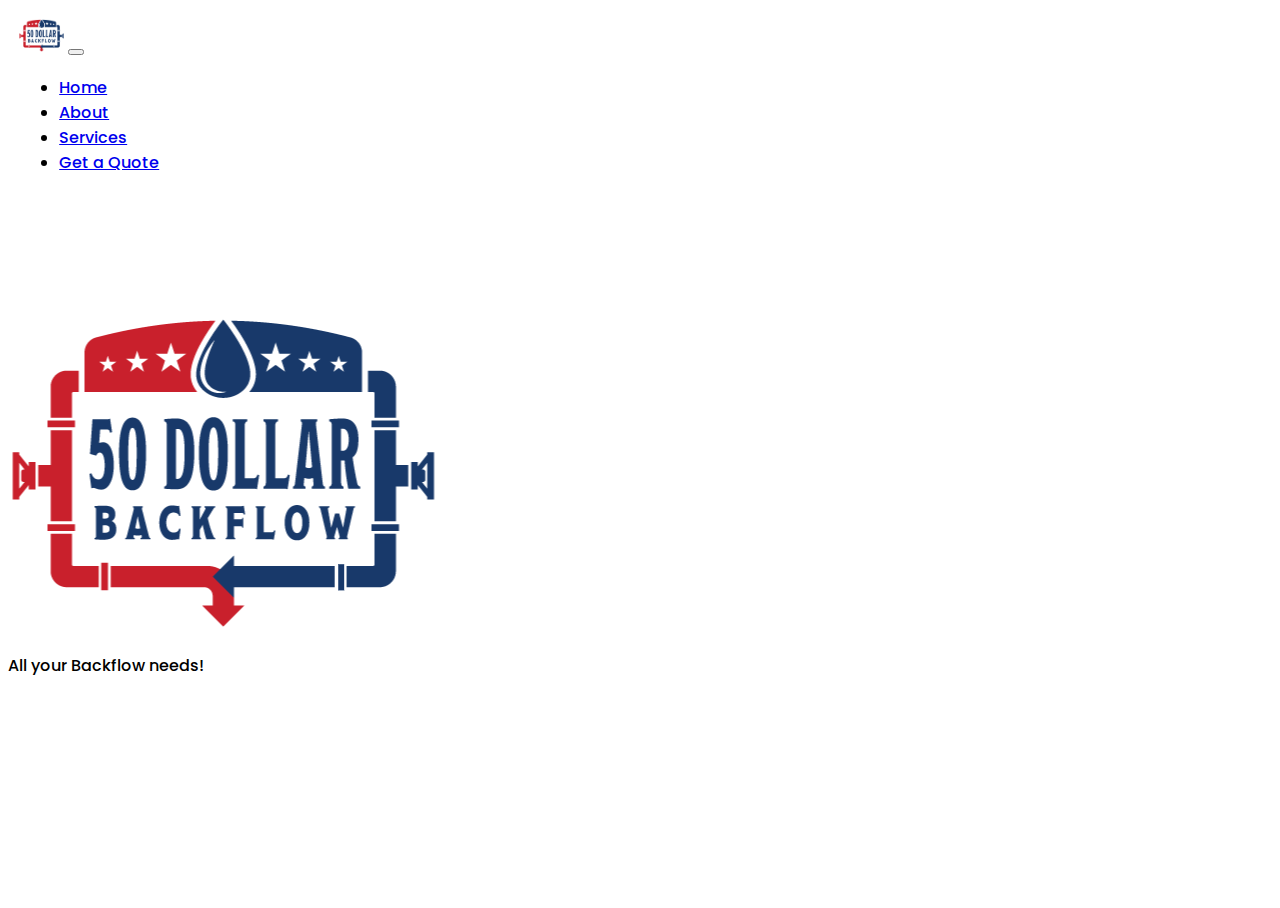
==== index.html @ 6a61c278 "re styled nav bar" ====
<!DOCTYPE html>
<html lang="en">
<head>
    <meta charset="UTF-8">
    <meta http-equiv="X-UA-Compatible" content="IE=edge">
    <meta name="viewport" content="width=device-width, initial-scale=1.0">
    <title>50 Dollar Backflow</title>
    <link href="https://cdn.jsdelivr.net/npm/bootstrap@5.2.0-beta1/dist/css/bootstrap.min.css" rel="stylesheet" integrity="sha384-0evHe/X+R7YkIZDRvuzKMRqM+OrBnVFBL6DOitfPri4tjfHxaWutUpFmBp4vmVor" crossorigin="anonymous">
    <link rel="stylesheet" href="styles.css">
</head>
<body>

    <nav class="navbar navbar-expand-md navbar-light bg-light sticky-top">
      <div class="container-fluid">
        <a class="navbar-brand" href="#">
          <img src="/logo-transP.png" alt="logo" width="45" height="33"></a>
          <button class="navbar-toggler" type="button" data-bs-toggle="collapse" data-bs-target="#navResponsive">
            <span class="navbar-toggler-icon"></span>
          </button>
          <div class="collapse navbar-collapse" id="navResponsive">
            <ul class="navbar-nav ms-auto">
              <li class="nav-item">
                <a class="nav-link" href="#">Home</a>
              </li>
              <li class="nav-item">
                <a class="nav-link" href="#">About</a>
              </li>
              <li class="nav-item">
                <a class="nav-link" href="#">Services</a>
              </li>
              <li class="nav-item">
                <a class="nav-link" href="#">Get a Quote</a>
              </li>
            </ul>
          </div>
      </div>
    </nav>

      <header class="bg-danger py-5">
        <div class="container px-5">
            <div class="row gx-5 justify-content-center">
                <div class="col-lg-6 justify-content-center">
                    <div class="text-center my-3">
                      <div class="logo-bg"></div>
                       
                        <img src="/logo-transP.png" alt="logo" class="rounded-circle img-fluid" id="img-logo">
                        
                        <p class="lead text-light mb-2 mt-4">All your Backflow needs!</p>

                    </div>
                </div>
            </div>
        </div>
    </header>

      <script src="https://cdn.jsdelivr.net/npm/bootstrap@5.2.0-beta1/dist/js/bootstrap.bundle.min.js" integrity="sha384-pprn3073KE6tl6bjs2QrFaJGz5/SUsLqktiwsUTF55Jfv3qYSDhgCecCxMW52nD2" crossorigin="anonymous"></script>
      <script src="https://cdn.jsdelivr.net/npm/@popperjs/core@2.11.5/dist/umd/popper.min.js" integrity="sha384-Xe+8cL9oJa6tN/veChSP7q+mnSPaj5Bcu9mPX5F5xIGE0DVittaqT5lorf0EI7Vk" crossorigin="anonymous"></script>
      <script src="https://cdn.jsdelivr.net/npm/bootstrap@5.2.0-beta1/dist/js/bootstrap.min.js" integrity="sha384-kjU  +l4N0Yf4ZOJErLsIcvOU2qSb74wXpOhqTvwVx3OElZRweTnQ6d31fXEoRD1Jy" crossorigin="anonymous"></script>
</body>
</html>
---- styles.css ----
@import url('https://fonts.googleapis.com/css?family=Poppins:400,500,700');

html, body {
    height: 100%;
    width: 100%;
    font-family: 'Poppins', 'sans-serif';
    font-weight: 500;
}

.navbar {
    padding: .7rem;
}

.navbar-nav li {
    padding-right: 25px;
}

#img-logo {
    z-index: 20;
}

.logo-bg {
    height: 5em;
    width: 30em;
    background-color: white;
    padding: 1em;
    z-index: 10;
}
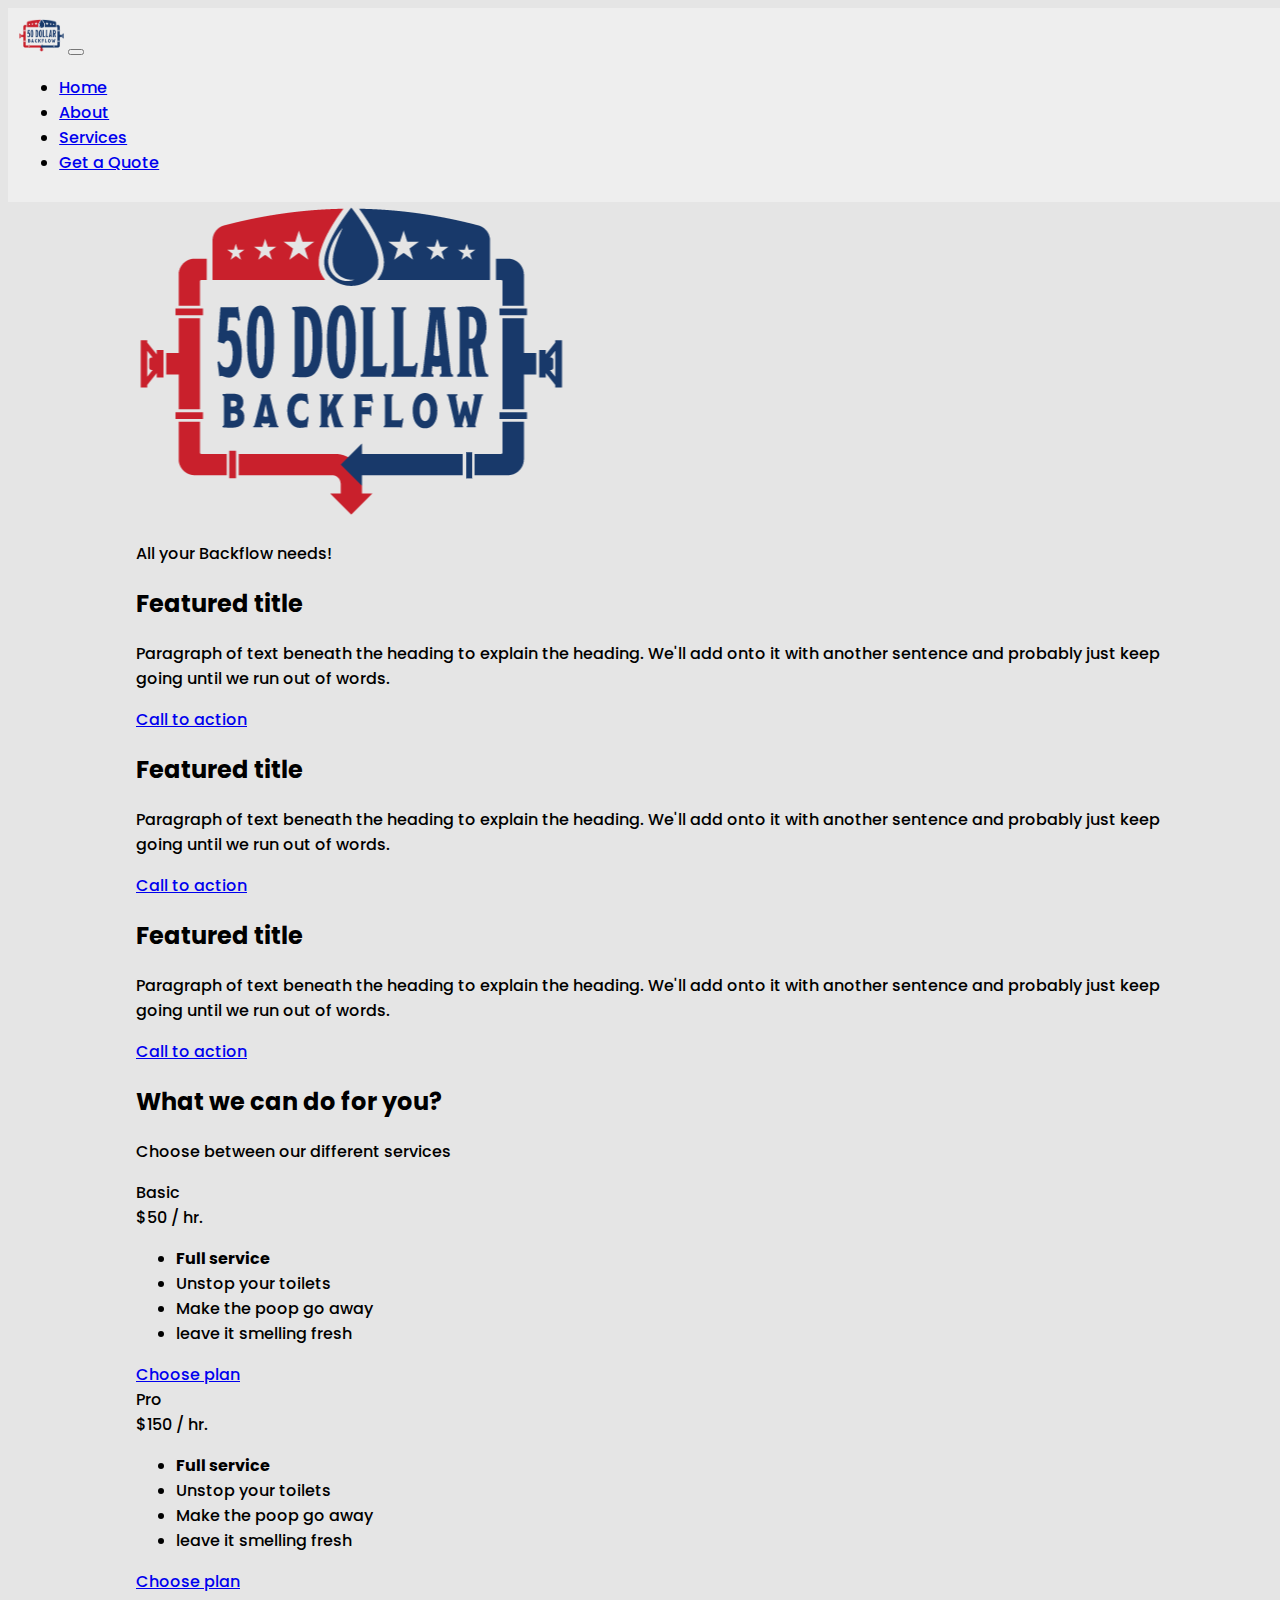
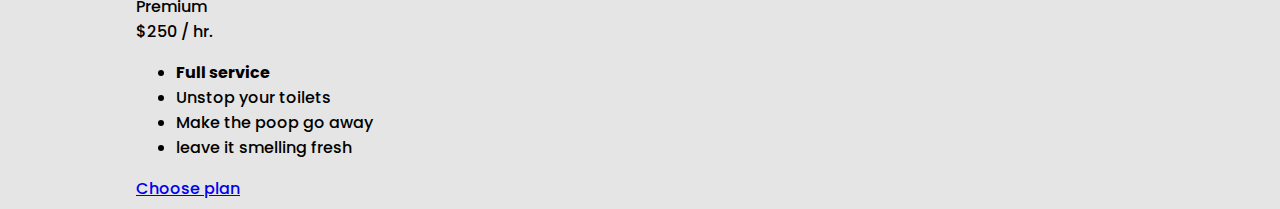
==== commit 4147f813: "added about and pricing section. will change" ====
--- a/index.html
+++ b/index.html
@@ -10,10 +10,10 @@
 </head>
 <body>
 
-    <nav class="navbar navbar-expand-md navbar-light bg-light sticky-top">
+    <nav class="navbar navbar-expand-md sticky-top" style="background-color: #eeeeee;">
       <div class="container-fluid">
         <a class="navbar-brand" href="#">
-          <img src="/logo-transP.png" alt="logo" width="45" height="33"></a>
+          <img src="/imgs/logo-transP.png" alt="logo" width="45" height="33"></a>
           <button class="navbar-toggler" type="button" data-bs-toggle="collapse" data-bs-target="#navResponsive">
             <span class="navbar-toggler-icon"></span>
           </button>
@@ -23,10 +23,10 @@
                 <a class="nav-link" href="#">Home</a>
               </li>
               <li class="nav-item">
-                <a class="nav-link" href="#">About</a>
+                <a class="nav-link" href="#about">About</a>
               </li>
               <li class="nav-item">
-                <a class="nav-link" href="#">Services</a>
+                <a class="nav-link" href="#services">Services</a>
               </li>
               <li class="nav-item">
                 <a class="nav-link" href="#">Get a Quote</a>
@@ -36,25 +36,164 @@
       </div>
     </nav>
 
-      <header class="bg-danger py-5">
-        <div class="container px-5">
-            <div class="row gx-5 justify-content-center">
-                <div class="col-lg-6 justify-content-center">
-                    <div class="text-center my-3">
-                      <div class="logo-bg"></div>
-                       
-                        <img src="/logo-transP.png" alt="logo" class="rounded-circle img-fluid" id="img-logo">
-                        
-                        <p class="lead text-light mb-2 mt-4">All your Backflow needs!</p>
+    <div class="whole-body">
 
+     <header class="bg-light py-5">
+        <div class="container px-5 text-center">
+            <div class="justify-content-center">
+                 <img src="/imgs/logo-transP.png" alt="logo" class="rounded-circle img-fluid" id="img-logo">
+            </div>
+          <p class="lead text-dark mb-2 mt-4">All your Backflow needs!</p>
+        </div>
+    </header>
+
+
+
+    <section class="py-5 border-bottom" id="about">
+      <div class="container px-5 my-5">
+          <div class="row gx-5">
+              <div class="col-lg-4 mb-5 mb-lg-0 bg-light card">
+                  <div class="feature bg-primary bg-gradient text-white rounded-3 mb-3"><i class="bi bi-collection"></i></div>
+                  <h2 class="h4 fw-bolder">Featured title</h2>
+                  <p>Paragraph of text beneath the heading to explain the heading. We'll add onto it with another sentence and probably just keep going until we run out of words.</p>
+                  <a class="text-decoration-none" href="#!">
+                      Call to action
+                      <i class="bi bi-arrow-right"></i>
+                  </a>
+              </div>
+              <div class="col-lg-4 mb-5 mb-lg-0 card bg-light">
+                  <div class="feature bg-primary bg-gradient text-white rounded-3 mb-3"><i class="bi bi-building"></i></div>
+                  <h2 class="h4 fw-bolder">Featured title</h2>
+                  <p>Paragraph of text beneath the heading to explain the heading. We'll add onto it with another sentence and probably just keep going until we run out of words.</p>
+                  <a class="text-decoration-none" href="#!">
+                      Call to action
+                      <i class="bi bi-arrow-right"></i>
+                  </a>
+              </div>
+              <div class="col-lg-4 card bg-light">
+                  <div class="feature bg-primary bg-gradient text-white rounded-3 mb-3"><i class="bi bi-toggles2"></i></div>
+                  <h2 class="h4 fw-bolder">Featured title</h2>
+                  <p>Paragraph of text beneath the heading to explain the heading. We'll add onto it with another sentence and probably just keep going until we run out of words.</p>
+                  <a class="text-decoration-none" href="#!">
+                      Call to action
+                      <i class="bi bi-arrow-right"></i>
+                  </a>
+              </div>
+          </div>
+      </div>
+  </section>
+
+  <section class="bg-light py-5 border-bottom rounded" id="services">
+    <div class="container px-5 my-5">
+        <div class="text-center mb-5">
+            <h2 class="fw-bolder">What we can do for you?</h2>
+            <p class="lead mb-0">Choose between our different services</p>
+        </div>
+        <div class="row gx-5 justify-content-center">
+            <!-- Pricing card basic-->
+            <div class="col-lg-6 col-xl-4">
+                <div class="card mb-5 mb-xl-0">
+                    <div class="card-body p-5">
+                        <div class="small text-uppercase fw-bold text-muted">Basic</div>
+                        <div class="mb-3">
+                            <span class="display-4 fw-bold">$50</span>
+                            <span class="text-muted">/ hr.</span>
+                        </div>
+                        <ul class="list-unstyled mb-4">
+                            <li class="mb-2">
+                                <i class="bi bi-check text-primary"></i>
+                                <strong>Full service</strong>
+                            </li>
+                            <li class="mb-2">
+                                <i class="bi bi-check text-primary"></i>
+                                Unstop your toilets
+                            </li>
+                            <li class="mb-2">
+                                <i class="bi bi-check text-primary"></i>
+                                Make the poop go away
+                            </li>
+                            <li class="mb-2">
+                                <i class="bi bi-check text-primary"></i>
+                                leave it smelling fresh
+                            </li>
+                        </ul>
+                        <div class="d-grid"><a class="btn btn-outline-primary" href="#!">Choose plan</a></div>
                     </div>
                 </div>
             </div>
+            <!-- Pricing card Pro -->
+            <div class="col-lg-6 col-xl-4">
+              <div class="card mb-5 mb-xl-0">
+                  <div class="card-body p-5">
+                      <div class="small text-uppercase fw-bold text-muted">Pro</div>
+                      <div class="mb-3">
+                          <span class="display-4 fw-bold">$150</span>
+                          <span class="text-muted">/ hr.</span>
+                      </div>
+                      <ul class="list-unstyled mb-4">
+                          <li class="mb-2">
+                              <i class="bi bi-check text-primary"></i>
+                              <strong>Full service</strong>
+                          </li>
+                          <li class="mb-2">
+                              <i class="bi bi-check text-primary"></i>
+                              Unstop your toilets
+                          </li>
+                          <li class="mb-2">
+                              <i class="bi bi-check text-primary"></i>
+                              Make the poop go away
+                          </li>
+                          <li class="mb-2">
+                              <i class="bi bi-check text-primary"></i>
+                              leave it smelling fresh
+                          </li>
+                      </ul>
+                      <div class="d-grid"><a class="btn btn-outline-primary" href="#!">Choose plan</a></div>
+                  </div>
+              </div>
+          </div>
+          <!-- Premium pricing plan -->
+          <div class="col-lg-6 col-xl-4">
+            <div class="card mb-5 mb-xl-0">
+                <div class="card-body p-5">
+                    <div class="small text-uppercase fw-bold text-muted">Premium</div>
+                    <div class="mb-3">
+                        <span class="display-4 fw-bold">$250</span>
+                        <span class="text-muted">/ hr.</span>
+                    </div>
+                    <ul class="list-unstyled mb-4">
+                        <li class="mb-2">
+                            <i class="bi bi-check text-primary"></i>
+                            <strong>Full service</strong>
+                        </li>
+                        <li class="mb-2">
+                            <i class="bi bi-check text-primary"></i>
+                            Unstop your toilets
+                        </li>
+                        <li class="mb-2">
+                            <i class="bi bi-check text-primary"></i>
+                            Make the poop go away
+                        </li>
+                        <li class="mb-2">
+                            <i class="bi bi-check text-primary"></i>
+                            leave it smelling fresh
+                        </li>
+                    </ul>
+                    <div class="d-grid"><a class="btn btn-outline-primary" href="#!">Choose plan</a></div>
+                </div>
+            </div>
         </div>
-    </header>
+            
+    </div>
+</section>
+
+</div>
+
+
 
       <script src="https://cdn.jsdelivr.net/npm/bootstrap@5.2.0-beta1/dist/js/bootstrap.bundle.min.js" integrity="sha384-pprn3073KE6tl6bjs2QrFaJGz5/SUsLqktiwsUTF55Jfv3qYSDhgCecCxMW52nD2" crossorigin="anonymous"></script>
       <script src="https://cdn.jsdelivr.net/npm/@popperjs/core@2.11.5/dist/umd/popper.min.js" integrity="sha384-Xe+8cL9oJa6tN/veChSP7q+mnSPaj5Bcu9mPX5F5xIGE0DVittaqT5lorf0EI7Vk" crossorigin="anonymous"></script>
       <script src="https://cdn.jsdelivr.net/npm/bootstrap@5.2.0-beta1/dist/js/bootstrap.min.js" integrity="sha384-kjU  +l4N0Yf4ZOJErLsIcvOU2qSb74wXpOhqTvwVx3OElZRweTnQ6d31fXEoRD1Jy" crossorigin="anonymous"></script>
+
 </body>
 </html>--- a/styles.css
+++ b/styles.css
@@ -1,10 +1,11 @@
 @import url('https://fonts.googleapis.com/css?family=Poppins:400,500,700');
 
-html, body {
+body {
     height: 100%;
     width: 100%;
     font-family: 'Poppins', 'sans-serif';
     font-weight: 500;
+    background-color: rgba(0, 0, 0, 0.1);
 }
 
 .navbar {
@@ -15,14 +16,18 @@
     padding-right: 25px;
 }
 
-#img-logo {
-    z-index: 20;
-}
-
 .logo-bg {
-    height: 5em;
+    height: 100%;
     width: 30em;
     background-color: white;
     padding: 1em;
-    z-index: 10;
-}+}
+
+header {
+    border-radius: 5px;
+}
+
+
+.whole-body {
+    margin: auto 10%;
+}
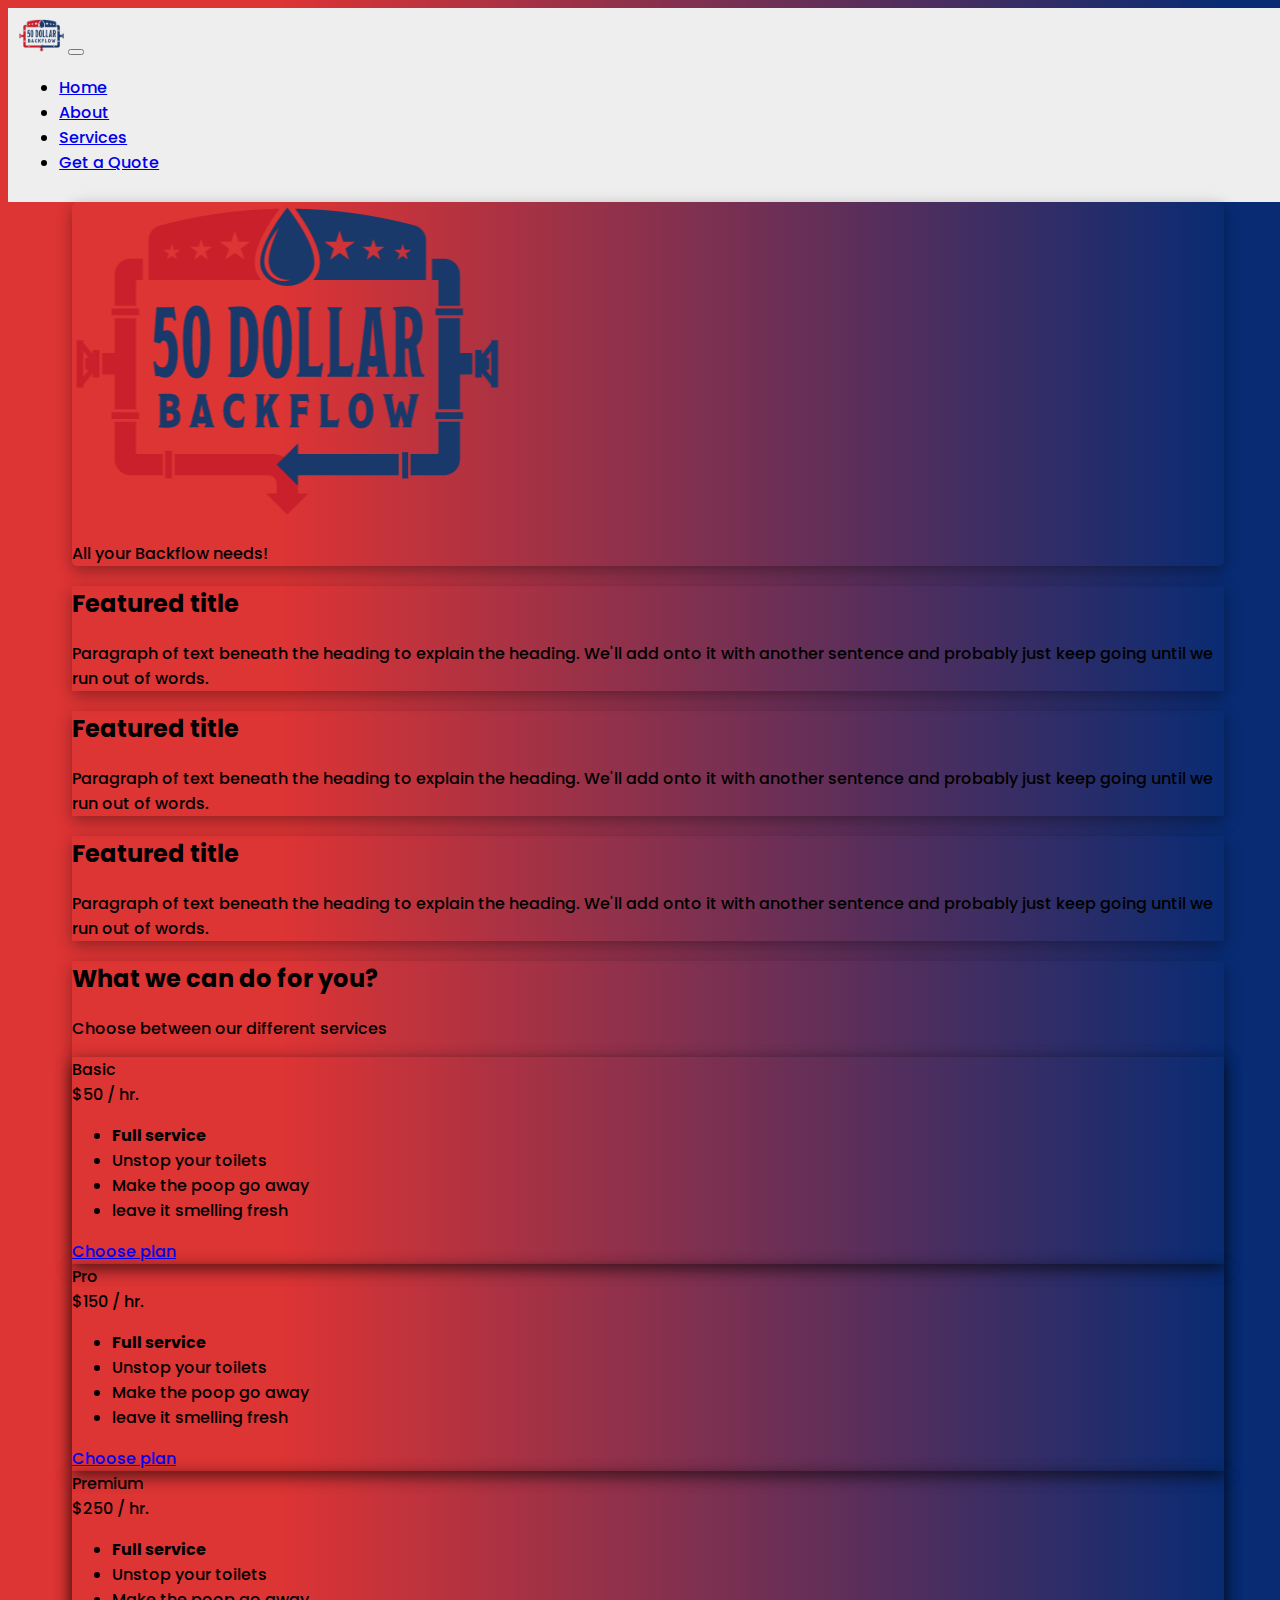
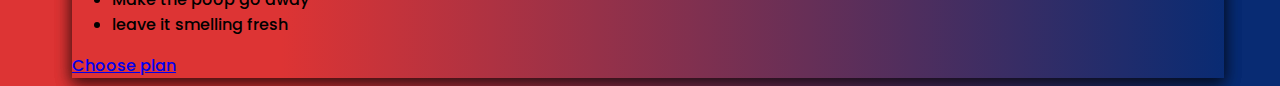
==== commit 63a1f9a3: "added some box shadowing" ====
--- a/index.html
+++ b/index.html
@@ -49,41 +49,29 @@
 
 
 
-    <section class="py-5 border-bottom" id="about">
+    <section class="py-5 border-bottom align-middle" id="about">
       <div class="container px-5 my-5">
-          <div class="row gx-5">
-              <div class="col-lg-4 mb-5 mb-lg-0 bg-light card">
+          <div class="row justify-content-around">
+              <div class="col-lg-3 mb-5 mb-lg-0 bg-light card mx-3 p-3">
                   <div class="feature bg-primary bg-gradient text-white rounded-3 mb-3"><i class="bi bi-collection"></i></div>
                   <h2 class="h4 fw-bolder">Featured title</h2>
                   <p>Paragraph of text beneath the heading to explain the heading. We'll add onto it with another sentence and probably just keep going until we run out of words.</p>
-                  <a class="text-decoration-none" href="#!">
-                      Call to action
-                      <i class="bi bi-arrow-right"></i>
-                  </a>
               </div>
-              <div class="col-lg-4 mb-5 mb-lg-0 card bg-light">
+              <div class="col-lg-3 mb-5 mb-lg-0 card bg-light mx-3 p-3">
                   <div class="feature bg-primary bg-gradient text-white rounded-3 mb-3"><i class="bi bi-building"></i></div>
                   <h2 class="h4 fw-bolder">Featured title</h2>
-                  <p>Paragraph of text beneath the heading to explain the heading. We'll add onto it with another sentence and probably just keep going until we run out of words.</p>
-                  <a class="text-decoration-none" href="#!">
-                      Call to action
-                      <i class="bi bi-arrow-right"></i>
-                  </a>
+                  <p>Paragraph of text beneath the heading to explain the heading. We'll add onto it with another sentence and probably just keep going until we run out of words.</p>                 
               </div>
-              <div class="col-lg-4 card bg-light">
+              <div class="col-lg-3 mb-5 mb-lg-0 card bg-light mx-3 p-3">
                   <div class="feature bg-primary bg-gradient text-white rounded-3 mb-3"><i class="bi bi-toggles2"></i></div>
                   <h2 class="h4 fw-bolder">Featured title</h2>
-                  <p>Paragraph of text beneath the heading to explain the heading. We'll add onto it with another sentence and probably just keep going until we run out of words.</p>
-                  <a class="text-decoration-none" href="#!">
-                      Call to action
-                      <i class="bi bi-arrow-right"></i>
-                  </a>
+                  <p>Paragraph of text beneath the heading to explain the heading. We'll add onto it with another sentence and probably just keep going until we run out of words.</p>              
               </div>
           </div>
       </div>
   </section>
 
-  <section class="bg-light py-5 border-bottom rounded" id="services">
+  <section class="bg-light py-5 rounded" id="services">
     <div class="container px-5 my-5">
         <div class="text-center mb-5">
             <h2 class="fw-bolder">What we can do for you?</h2>
--- a/styles.css
+++ b/styles.css
@@ -5,7 +5,8 @@
     width: 100%;
     font-family: 'Poppins', 'sans-serif';
     font-weight: 500;
-    background-color: rgba(0, 0, 0, 0.1);
+    background: rgb(221,52,52);
+    background: linear-gradient(90deg, rgba(221,52,52,1) 22%, rgba(8,43,115,1) 96%);
 }
 
 .navbar {
@@ -25,9 +26,24 @@
 
 header {
     border-radius: 5px;
+    box-shadow: rgba(0, 0, 0, 0.35) 0px 5px 15px;
 }
 
 
 .whole-body {
-    margin: auto 10%;
+    margin: auto 5%;
 }
+
+.card-body {
+    box-shadow: rgba(0, 0, 0, 0.35) 0px 5px 15px;
+}
+
+.card {
+    box-shadow: rgba(0, 0, 0, 0.35) 0px 5px 15px;
+
+}
+
+.rounded {
+    box-shadow: rgba(0, 0, 0, 0.35) 0px 5px 15px;
+}
+
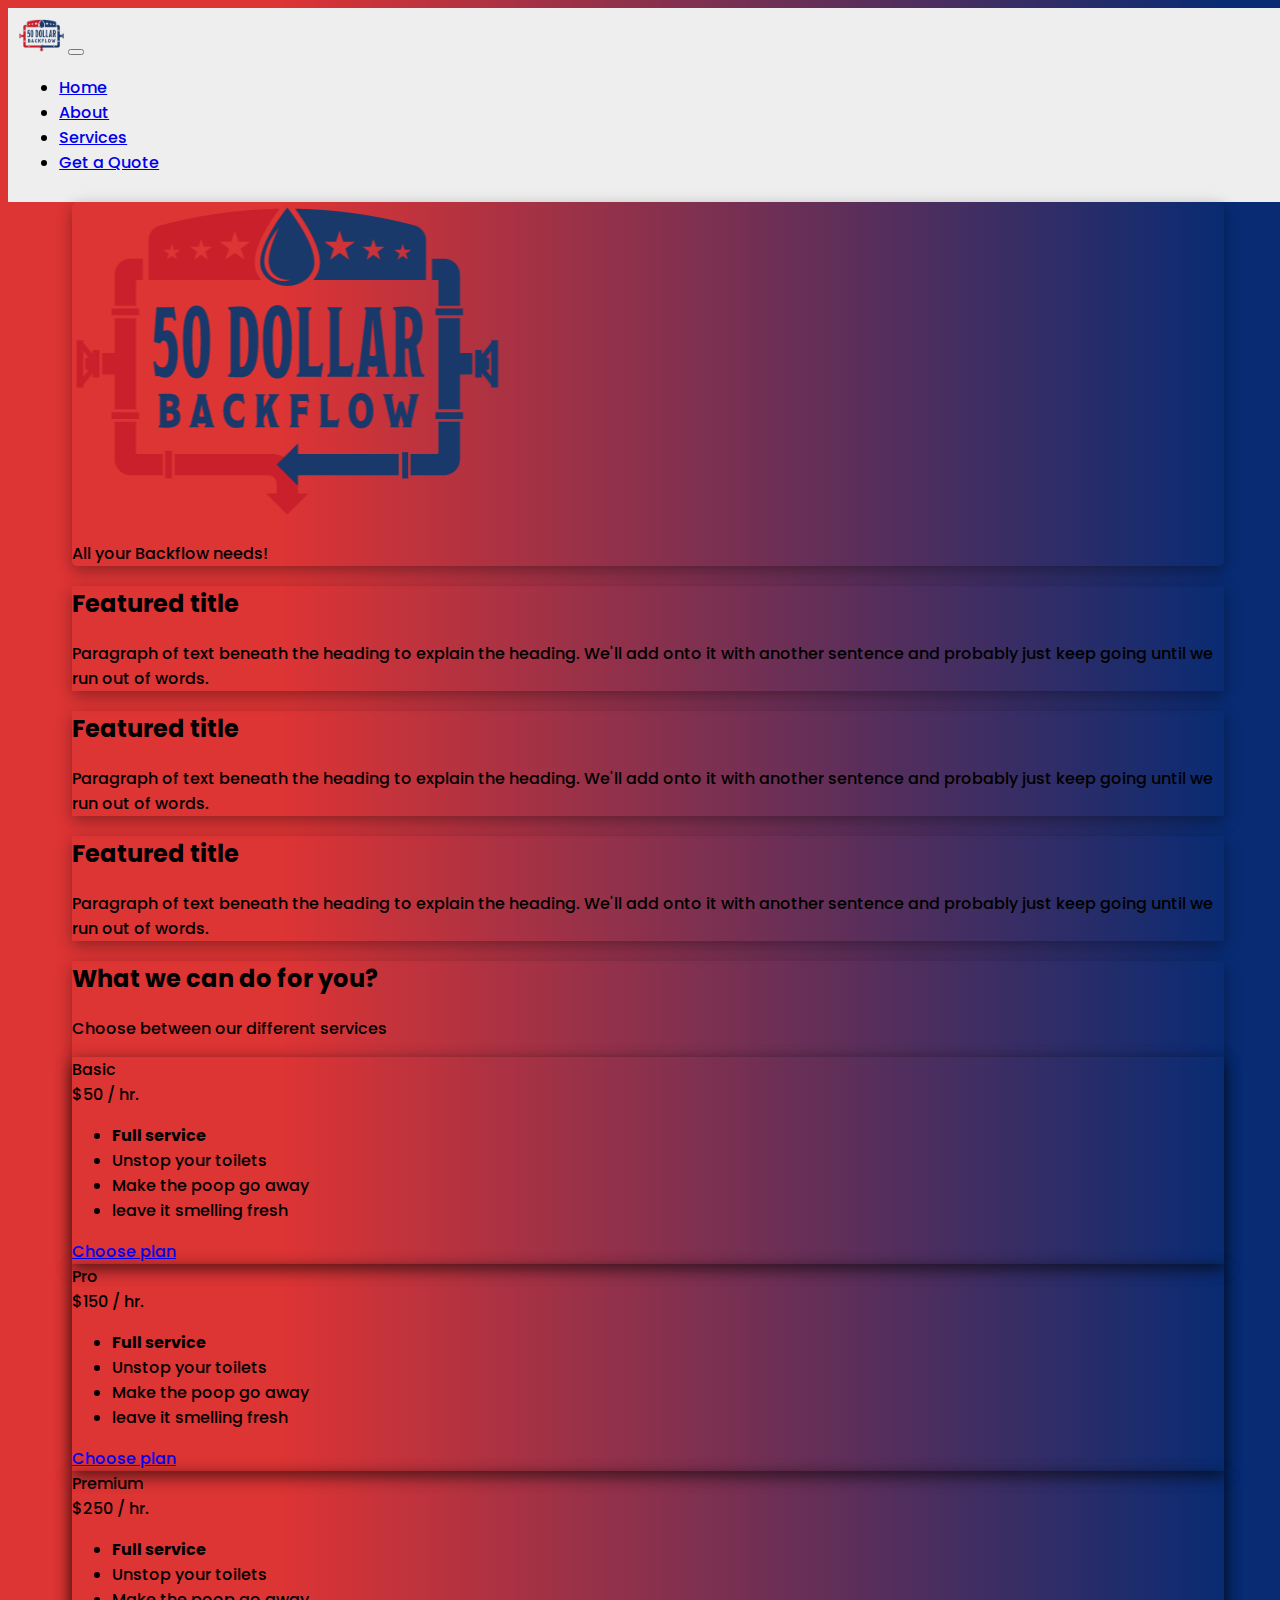
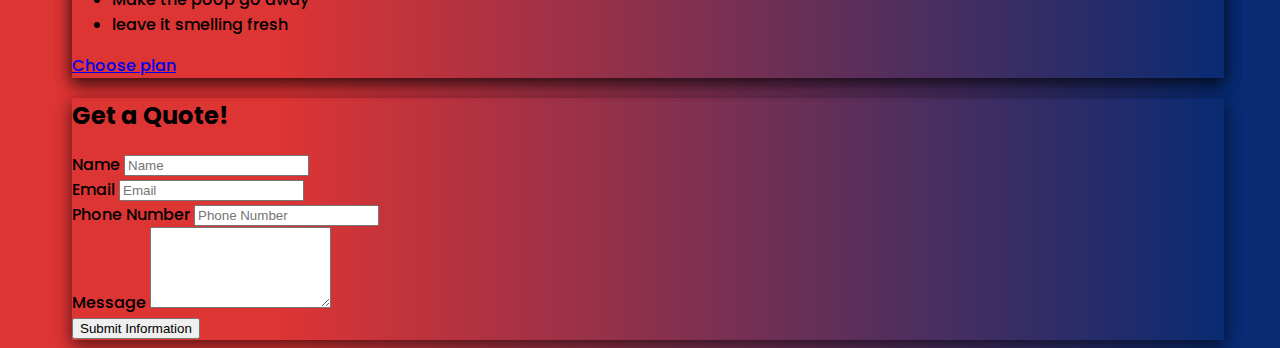
==== commit df146b02: "added form for quoting" ====
--- a/index.html
+++ b/index.html
@@ -38,7 +38,7 @@
 
     <div class="whole-body">
 
-     <header class="bg-light py-5">
+     <header class="bg-light py-5 mt-2">
         <div class="container px-5 text-center">
             <div class="justify-content-center">
                  <img src="/imgs/logo-transP.png" alt="logo" class="rounded-circle img-fluid" id="img-logo">
@@ -105,7 +105,7 @@
                                 leave it smelling fresh
                             </li>
                         </ul>
-                        <div class="d-grid"><a class="btn btn-outline-primary" href="#!">Choose plan</a></div>
+                        <div class="d-grid"><a class="btn btn-outline-danger" href="#!">Choose plan</a></div>
                     </div>
                 </div>
             </div>
@@ -136,7 +136,7 @@
                               leave it smelling fresh
                           </li>
                       </ul>
-                      <div class="d-grid"><a class="btn btn-outline-primary" href="#!">Choose plan</a></div>
+                      <div class="d-grid"><a class="btn btn-outline-dark" href="#!">Choose plan</a></div>
                   </div>
               </div>
           </div>
@@ -175,6 +175,37 @@
     </div>
 </section>
 
+<section class="py-5 rounded bg-light mt-5 mb-5">
+    <div class="container">
+        <div class="col-lg-6 col-md-6 mx-sm-3 mx-md-auto mx-lg-auto">
+            <div class="card p-4 bg-secondary">
+                <h2 class="text-center text-light">Get a Quote!</h2>
+                    <form action="#">
+            <div class="form-group">
+                <label for="Name" class="text-light mt-3">Name</label>
+                <input type="name" class="form-control" id="Name" placeholder="Name">
+            </div>
+            <div class="form-group">
+                <label for="Email1" class="text-light mt-3">Email</label>
+                <input type="email" class="form-control" id="Email1" placeholder="Email">
+          </div>  
+          <div class="form-group">
+                <label for="phone" class="text-light mt-3">Phone Number</label>
+                <input type="text" class="form-control" id="phone" placeholder="Phone Number">
+          </div>
+          <div class="form-group">
+            <label for="text-area" class="text-light mt-3">Message</label>
+            <textarea class="form-control" id="text-area" rows="5"></textarea>
+          </div>
+          <div class="d-flex justify-content-center">
+          <button type="submit" class="btn btn-danger mt-4">Submit Information</button>
+          </div>
+        </form>
+        </div>
+        </div>
+    </div>
+</section>
+
 </div>
 
 
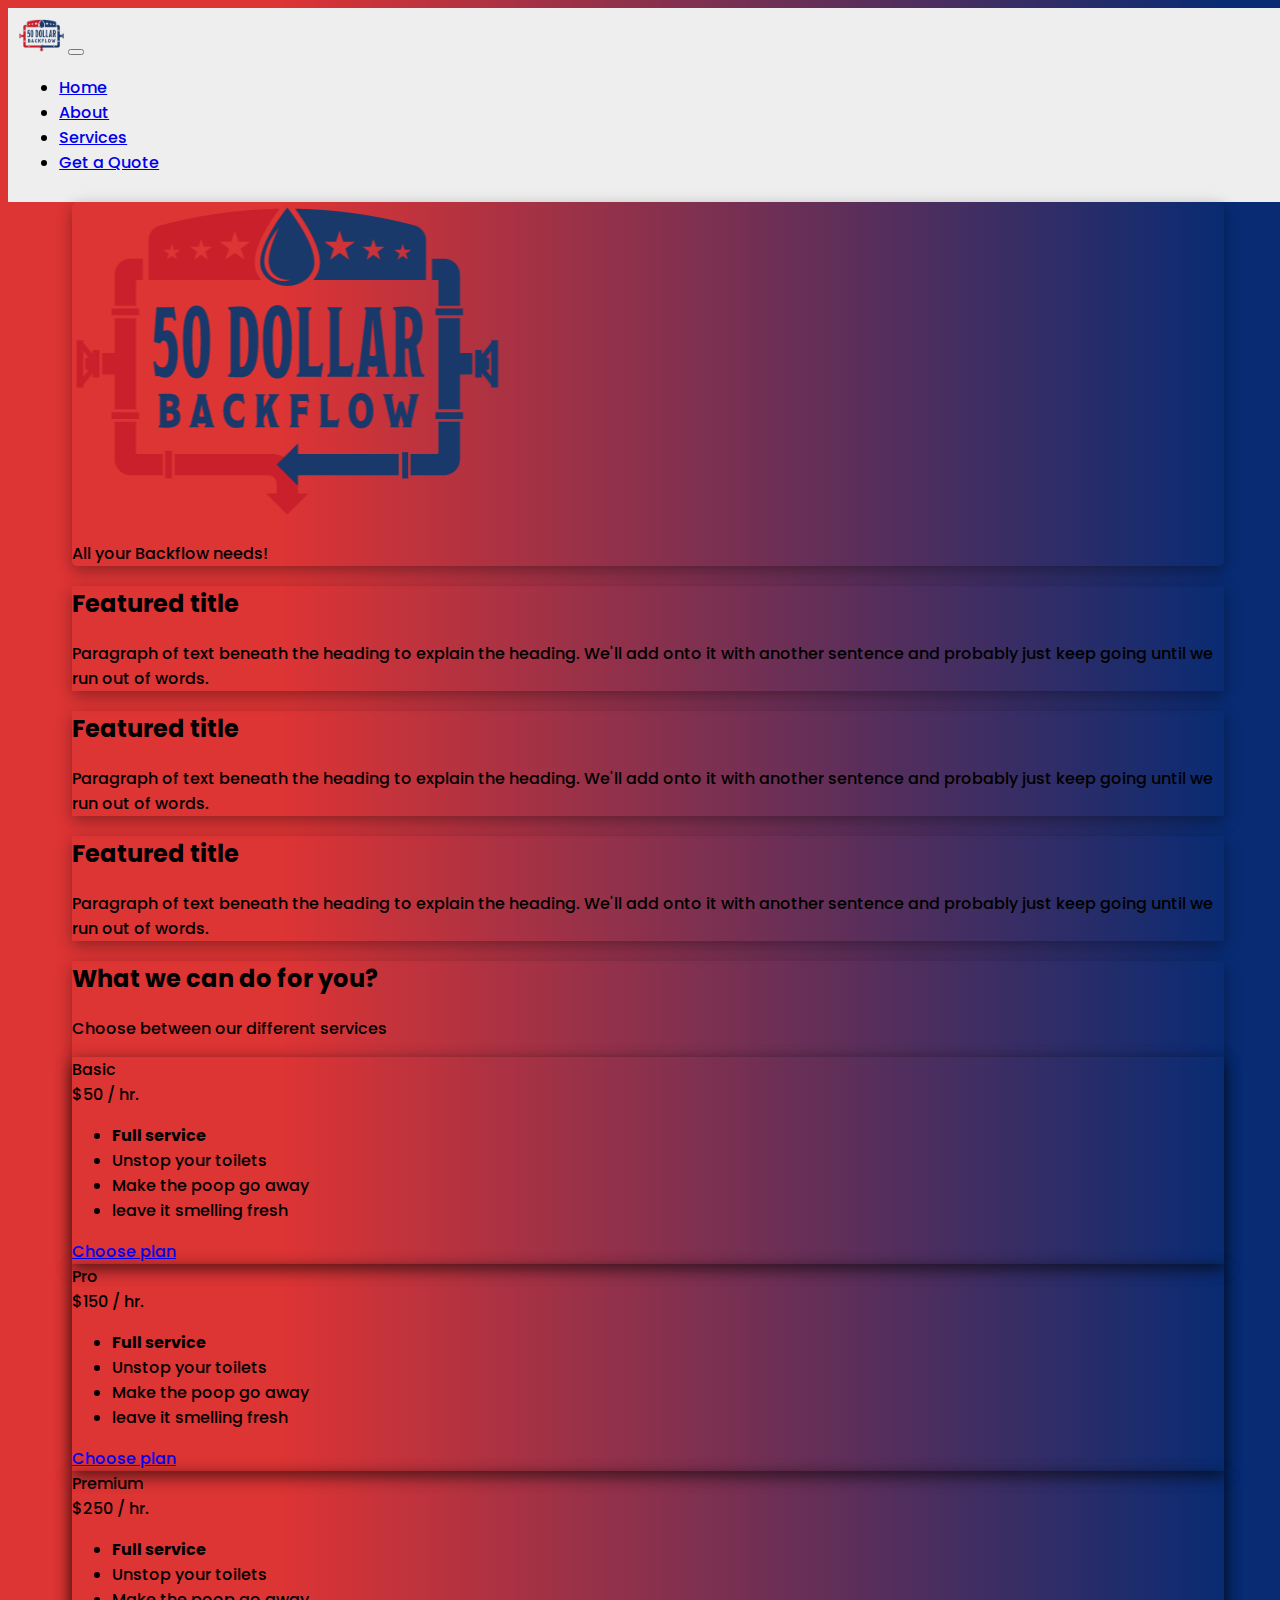
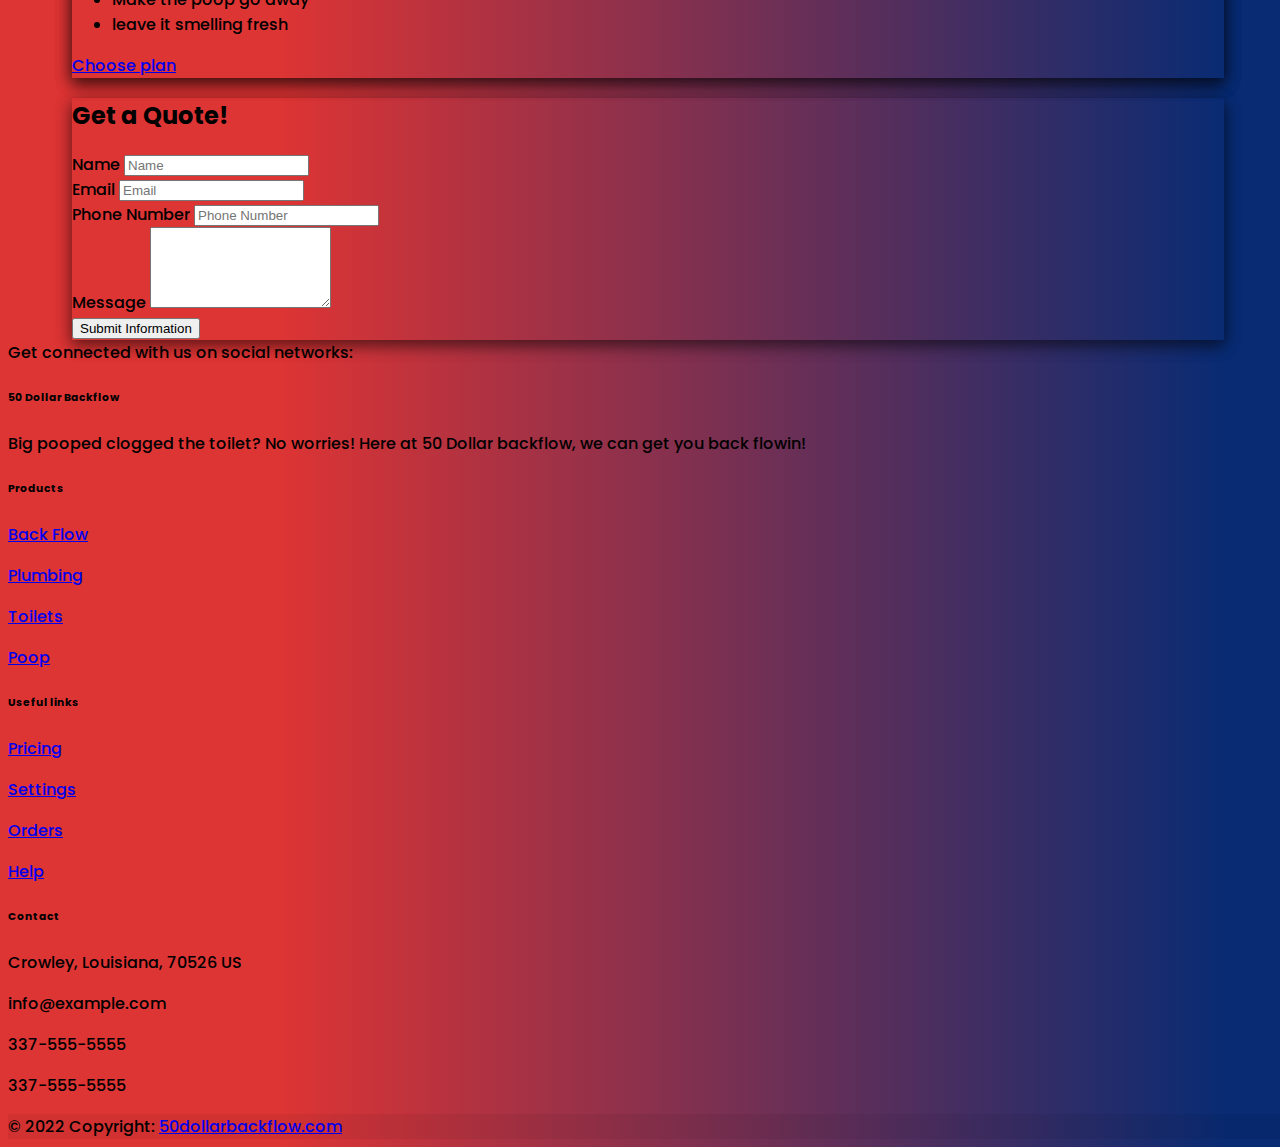
==== commit ab021637: "added footer" ====
--- a/index.html
+++ b/index.html
@@ -206,7 +206,133 @@
     </div>
 </section>
 
+
+
 </div>
+
+<footer class="text-center text-lg-start bg-dark text-light">
+    <!-- Section: Social media -->
+    <section
+      class="d-flex justify-content-center justify-content-lg-between p-4 border-bottom"
+    >
+      <!-- Left -->
+      <div class="me-5 d-none d-lg-block">
+        <span>Get connected with us on social networks:</span>
+      </div>
+      <!-- Left -->
+  
+      <!-- Right -->
+      <div>
+        <a href="" class="me-4 text-reset">
+          <i class="fab fa-facebook-f"></i>
+        </a>
+        <a href="" class="me-4 text-reset">
+          <i class="fab fa-twitter"></i>
+        </a>
+        <a href="" class="me-4 text-reset">
+          <i class="fab fa-google"></i>
+        </a>
+        <a href="" class="me-4 text-reset">
+          <i class="fab fa-instagram"></i>
+        </a>
+        <a href="" class="me-4 text-reset">
+          <i class="fab fa-linkedin"></i>
+        </a>
+        <a href="" class="me-4 text-reset">
+          <i class="fab fa-github"></i>
+        </a>
+      </div>
+      <!-- Right -->
+    </section>
+    <!-- Section: Social media -->
+  
+    <!-- Section: Links  -->
+    <section class="">
+      <div class="container text-center text-md-start mt-5">
+        <!-- Grid row -->
+        <div class="row mt-3">
+          <!-- Grid column -->
+          <div class="col-md-3 col-lg-4 col-xl-3 mx-auto mb-4">
+            <!-- Content -->
+            <h6 class="text-uppercase fw-bold mb-4">
+              <i class="fas fa-gem me-3"></i>50 Dollar Backflow
+            </h6>
+            <p>
+              Big pooped clogged the toilet? No worries! Here at 50 Dollar backflow, we can get you back flowin!
+            </p>
+          </div>
+          <!-- Grid column -->
+  
+          <!-- Grid column -->
+          <div class="col-md-2 col-lg-2 col-xl-2 mx-auto mb-4">
+            <!-- Links -->
+            <h6 class="text-uppercase fw-bold mb-4">
+              Products
+            </h6>
+            <p>
+              <a href="#!" class="text-reset">Back Flow</a>
+            </p>
+            <p>
+              <a href="#!" class="text-reset">Plumbing</a>
+            </p>
+            <p>
+              <a href="#!" class="text-reset">Toilets</a>
+            </p>
+            <p>
+              <a href="#!" class="text-reset">Poop</a>
+            </p>
+          </div>
+          <!-- Grid column -->
+  
+          <!-- Grid column -->
+          <div class="col-md-3 col-lg-2 col-xl-2 mx-auto mb-4">
+            <!-- Links -->
+            <h6 class="text-uppercase fw-bold mb-4">
+              Useful links
+            </h6>
+            <p>
+              <a href="#!" class="text-reset">Pricing</a>
+            </p>
+            <p>
+              <a href="#!" class="text-reset">Settings</a>
+            </p>
+            <p>
+              <a href="#!" class="text-reset">Orders</a>
+            </p>
+            <p>
+              <a href="#!" class="text-reset">Help</a>
+            </p>
+          </div>
+          <!-- Grid column -->
+  
+          <!-- Grid column -->
+          <div class="col-md-4 col-lg-3 col-xl-3 mx-auto mb-md-0 mb-4">
+            <!-- Links -->
+            <h6 class="text-uppercase fw-bold mb-4">
+              Contact
+            </h6>
+            <p><i class="fas fa-home me-3"></i> Crowley, Louisiana, 70526 US</p>
+            <p>
+              <i class="fas fa-envelope me-3"></i>
+              info@example.com
+            </p>
+            <p><i class="fas fa-phone me-3"></i> 337-555-5555</p>
+            <p><i class="fas fa-print me-3"></i> 337-555-5555</p>
+          </div>
+          <!-- Grid column -->
+        </div>
+        <!-- Grid row -->
+      </div>
+    </section>
+    <!-- Section: Links  -->
+  
+    <!-- Copyright -->
+    <div class="text-center p-4" style="background-color: rgba(0, 0, 0, 0.05);">
+      © 2022 Copyright:
+      <a class="text-reset fw-bold" href="https://50dollarbackflow.com">50dollarbackflow.com</a>
+    </div>
+    <!-- Copyright -->
+  </footer>
 
 
 
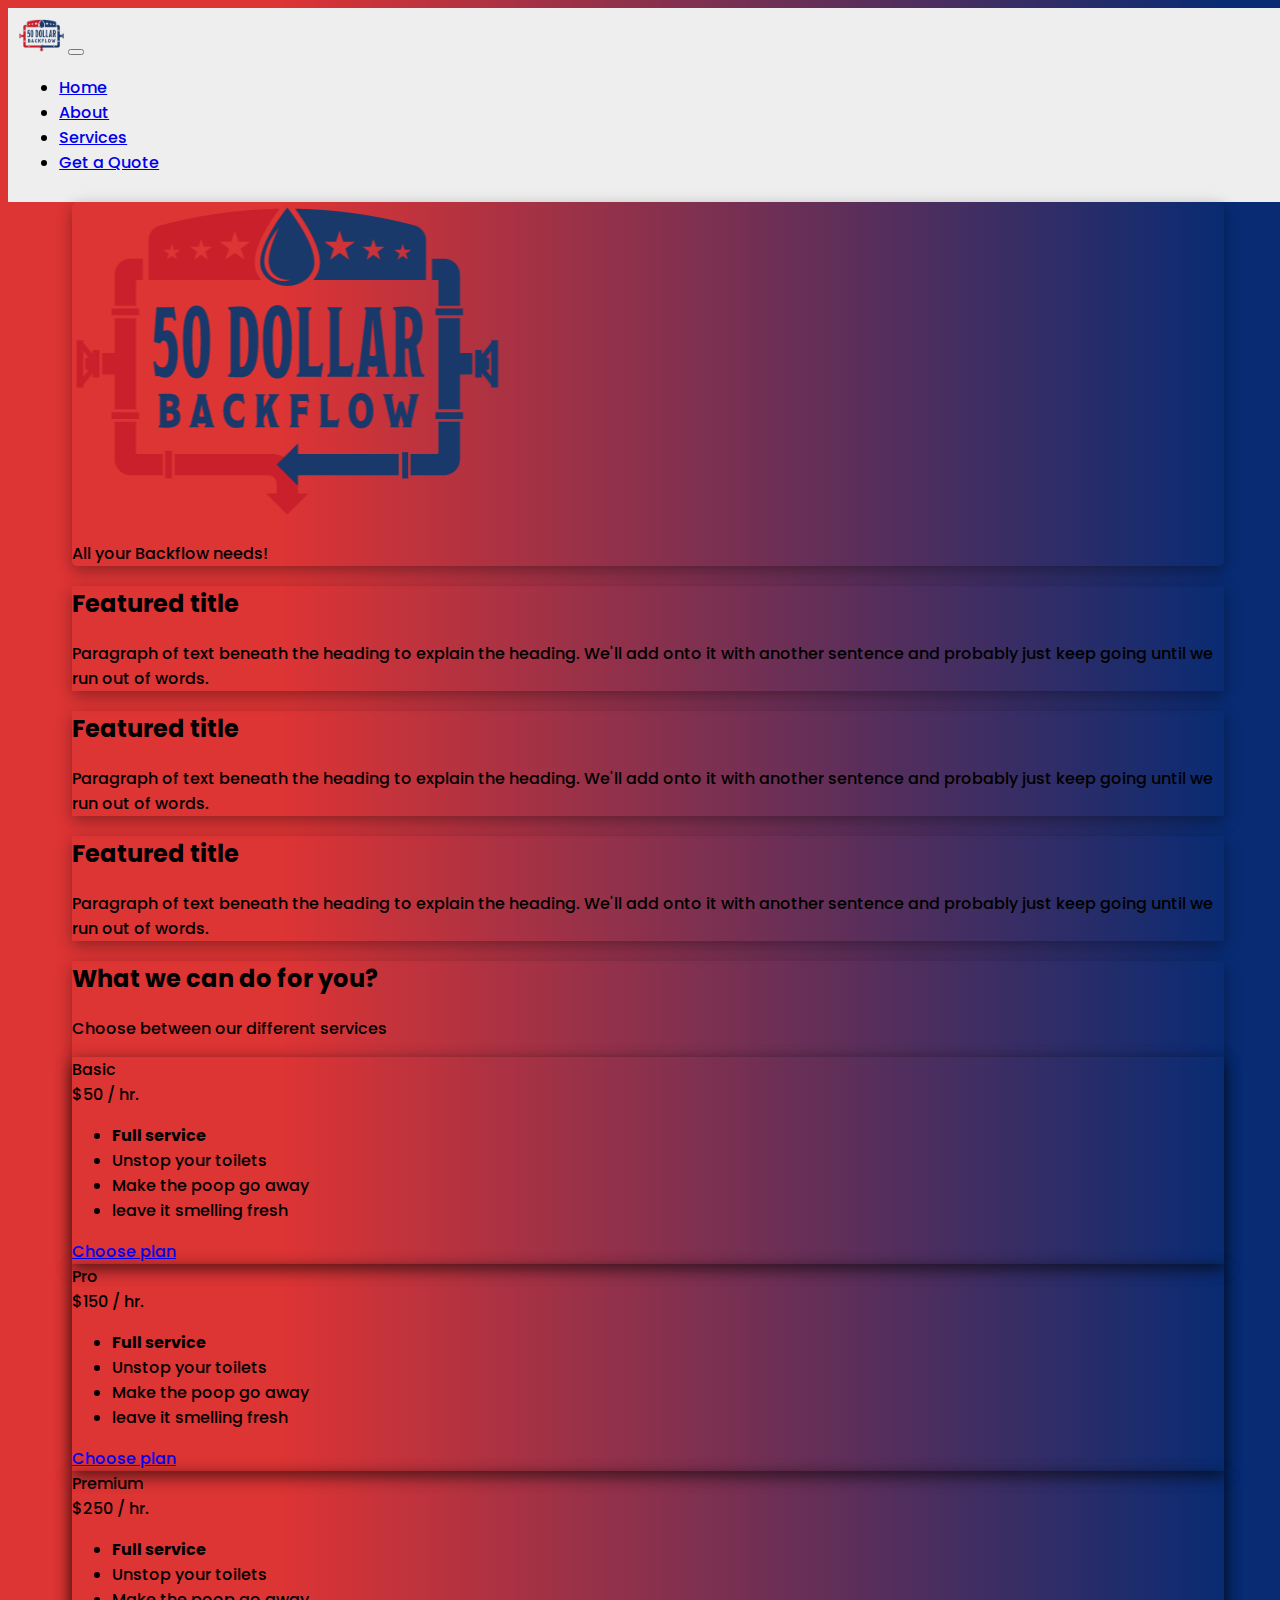
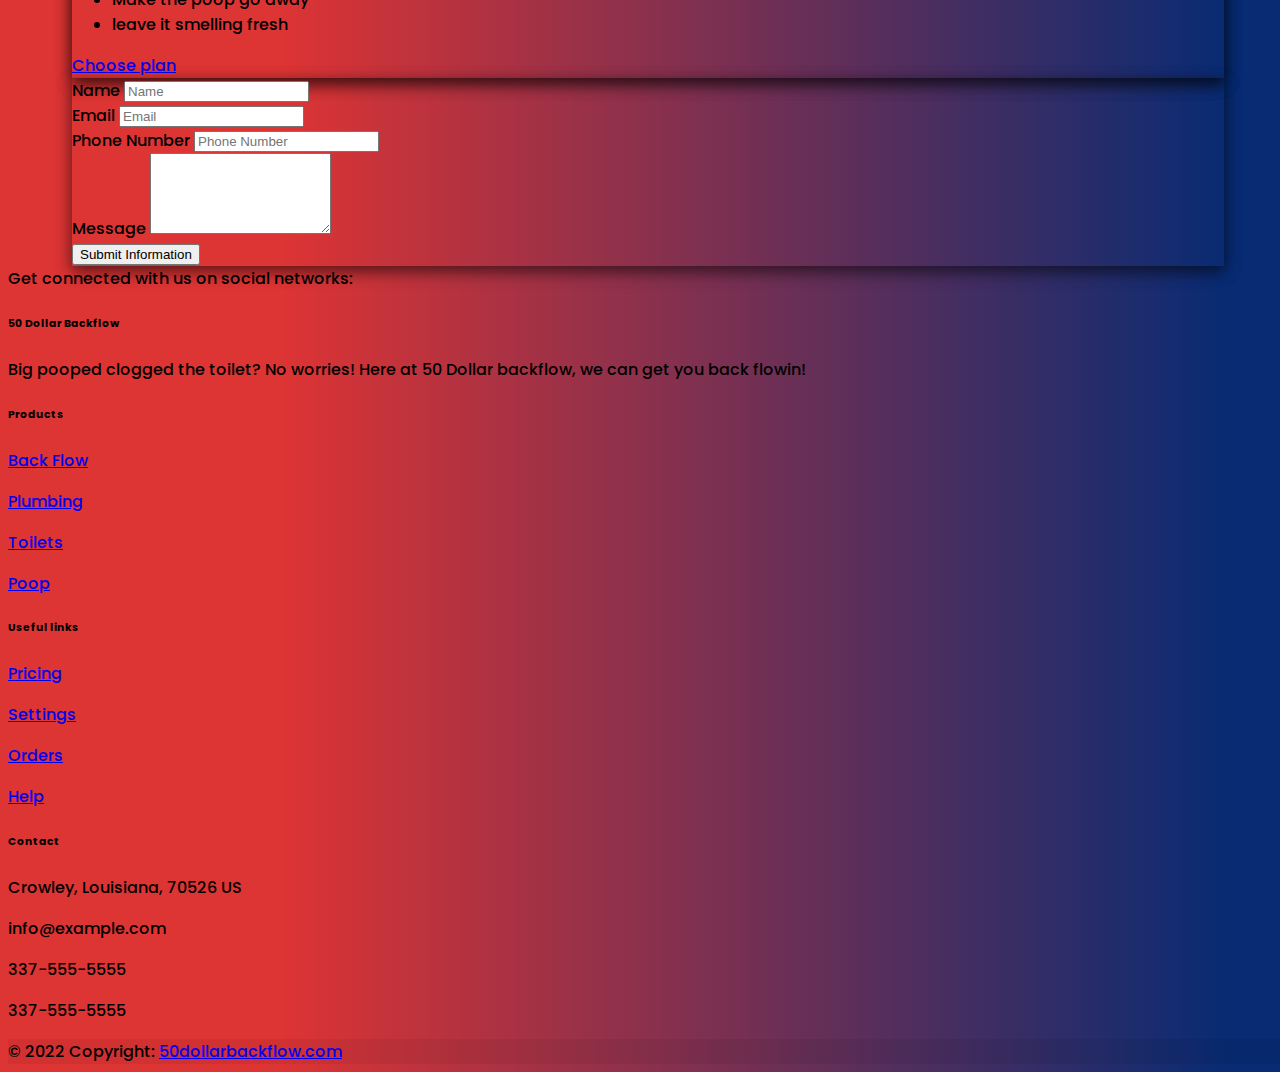
==== commit 2edd1ec9: "minor change" ====
--- a/index.html
+++ b/index.html
@@ -29,7 +29,7 @@
                 <a class="nav-link" href="#services">Services</a>
               </li>
               <li class="nav-item">
-                <a class="nav-link" href="#">Get a Quote</a>
+                <a class="nav-link" href="#quote">Get a Quote</a>
               </li>
             </ul>
           </div>
@@ -175,11 +175,10 @@
     </div>
 </section>
 
-<section class="py-5 rounded bg-light mt-5 mb-5">
+<section class="py-5 rounded bg-light mt-5 mb-5" id="quote">
     <div class="container">
-        <div class="col-lg-6 col-md-6 mx-sm-3 mx-md-auto mx-lg-auto">
+        <div class="col-lg-8 col-md-6 mx-sm-3 mx-md-auto mx-lg-auto">
             <div class="card p-4 bg-secondary">
-                <h2 class="text-center text-light">Get a Quote!</h2>
                     <form action="#">
             <div class="form-group">
                 <label for="Name" class="text-light mt-3">Name</label>
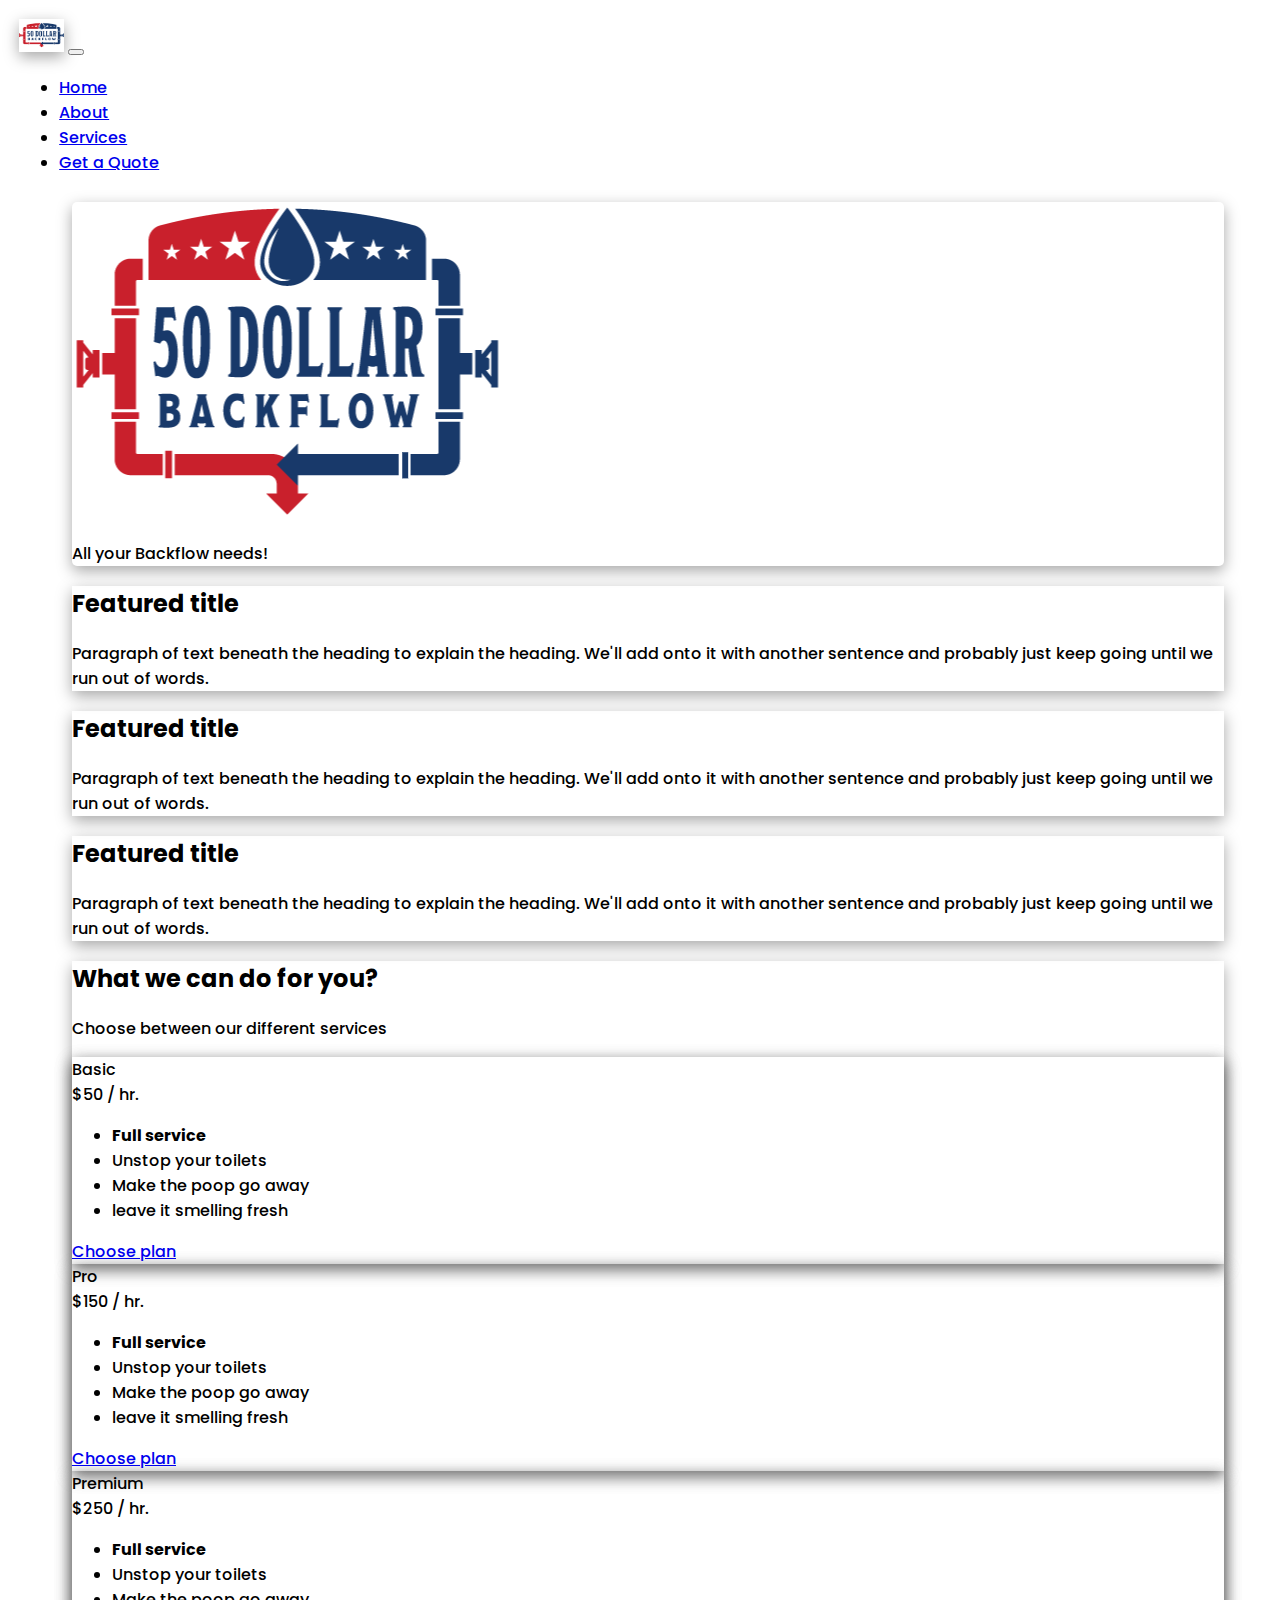
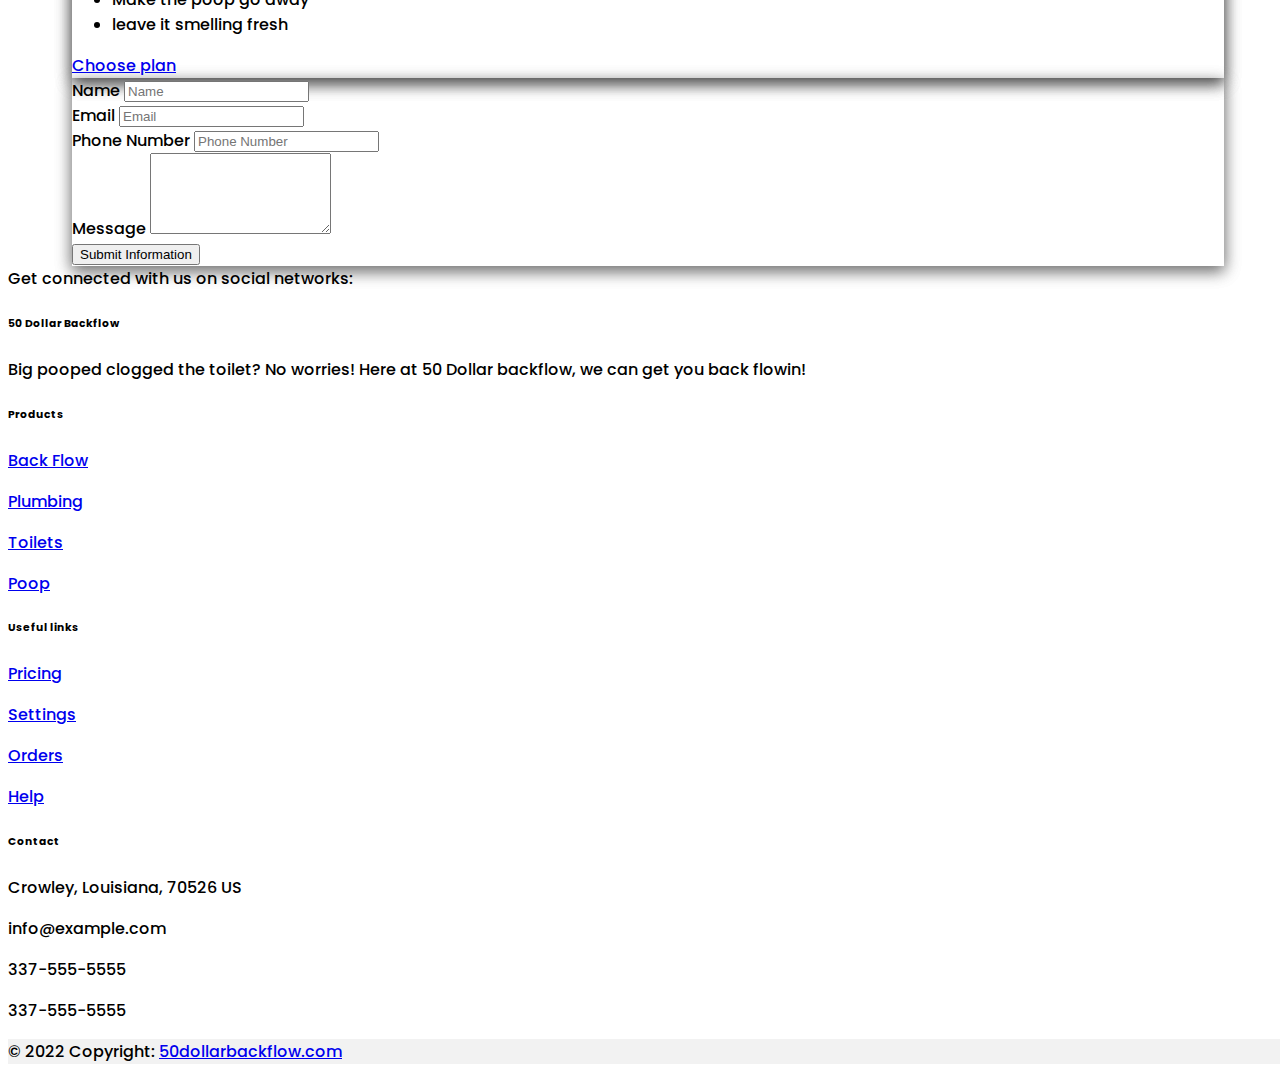
==== commit af4db42f: "client requested changes" ====
--- a/index.html
+++ b/index.html
@@ -10,26 +10,26 @@
 </head>
 <body>
 
-    <nav class="navbar navbar-expand-md sticky-top" style="background-color: #eeeeee;">
+    <nav class="navbar navbar-expand-md bg-dark sticky-top">
       <div class="container-fluid">
         <a class="navbar-brand" href="#">
-          <img src="/imgs/logo-transP.png" alt="logo" width="45" height="33"></a>
-          <button class="navbar-toggler" type="button" data-bs-toggle="collapse" data-bs-target="#navResponsive">
+          <img src="/imgs/logo.png" class="rounded" alt="logo" width="45" height="33"></a>
+          <button class="navbar-toggler bg-secondary" type="button" data-bs-toggle="collapse" data-bs-target="#navResponsive">
             <span class="navbar-toggler-icon"></span>
           </button>
           <div class="collapse navbar-collapse" id="navResponsive">
             <ul class="navbar-nav ms-auto">
               <li class="nav-item">
-                <a class="nav-link" href="#">Home</a>
+                <a class="nav-link text-white" href="#">Home</a>
               </li>
               <li class="nav-item">
-                <a class="nav-link" href="#about">About</a>
+                <a class="nav-link text-white" href="#about">About</a>
               </li>
               <li class="nav-item">
-                <a class="nav-link" href="#services">Services</a>
+                <a class="nav-link text-white" href="#services">Services</a>
               </li>
               <li class="nav-item">
-                <a class="nav-link" href="#quote">Get a Quote</a>
+                <a class="nav-link text-light" href="#quote">Get a Quote</a>
               </li>
             </ul>
           </div>
@@ -214,13 +214,11 @@
     <section
       class="d-flex justify-content-center justify-content-lg-between p-4 border-bottom"
     >
-      <!-- Left -->
+      
       <div class="me-5 d-none d-lg-block">
         <span>Get connected with us on social networks:</span>
       </div>
-      <!-- Left -->
-  
-      <!-- Right -->
+      
       <div>
         <a href="" class="me-4 text-reset">
           <i class="fab fa-facebook-f"></i>
@@ -241,18 +239,16 @@
           <i class="fab fa-github"></i>
         </a>
       </div>
-      <!-- Right -->
+    
     </section>
-    <!-- Section: Social media -->
-  
-    <!-- Section: Links  -->
+
     <section class="">
       <div class="container text-center text-md-start mt-5">
-        <!-- Grid row -->
+        
         <div class="row mt-3">
-          <!-- Grid column -->
+          
           <div class="col-md-3 col-lg-4 col-xl-3 mx-auto mb-4">
-            <!-- Content -->
+            
             <h6 class="text-uppercase fw-bold mb-4">
               <i class="fas fa-gem me-3"></i>50 Dollar Backflow
             </h6>
@@ -260,9 +256,9 @@
               Big pooped clogged the toilet? No worries! Here at 50 Dollar backflow, we can get you back flowin!
             </p>
           </div>
-          <!-- Grid column -->
+          
   
-          <!-- Grid column -->
+          
           <div class="col-md-2 col-lg-2 col-xl-2 mx-auto mb-4">
             <!-- Links -->
             <h6 class="text-uppercase fw-bold mb-4">
--- a/styles.css
+++ b/styles.css
@@ -5,8 +5,7 @@
     width: 100%;
     font-family: 'Poppins', 'sans-serif';
     font-weight: 500;
-    background: rgb(221,52,52);
-    background: linear-gradient(90deg, rgba(221,52,52,1) 22%, rgba(8,43,115,1) 96%);
+    /* background: linear-gradient(90deg, rgba(221,52,52,1) 22%, rgba(8,43,115,1) 96%); */
 }
 
 .navbar {
@@ -47,3 +46,5 @@
     box-shadow: rgba(0, 0, 0, 0.35) 0px 5px 15px;
 }
 
+
+
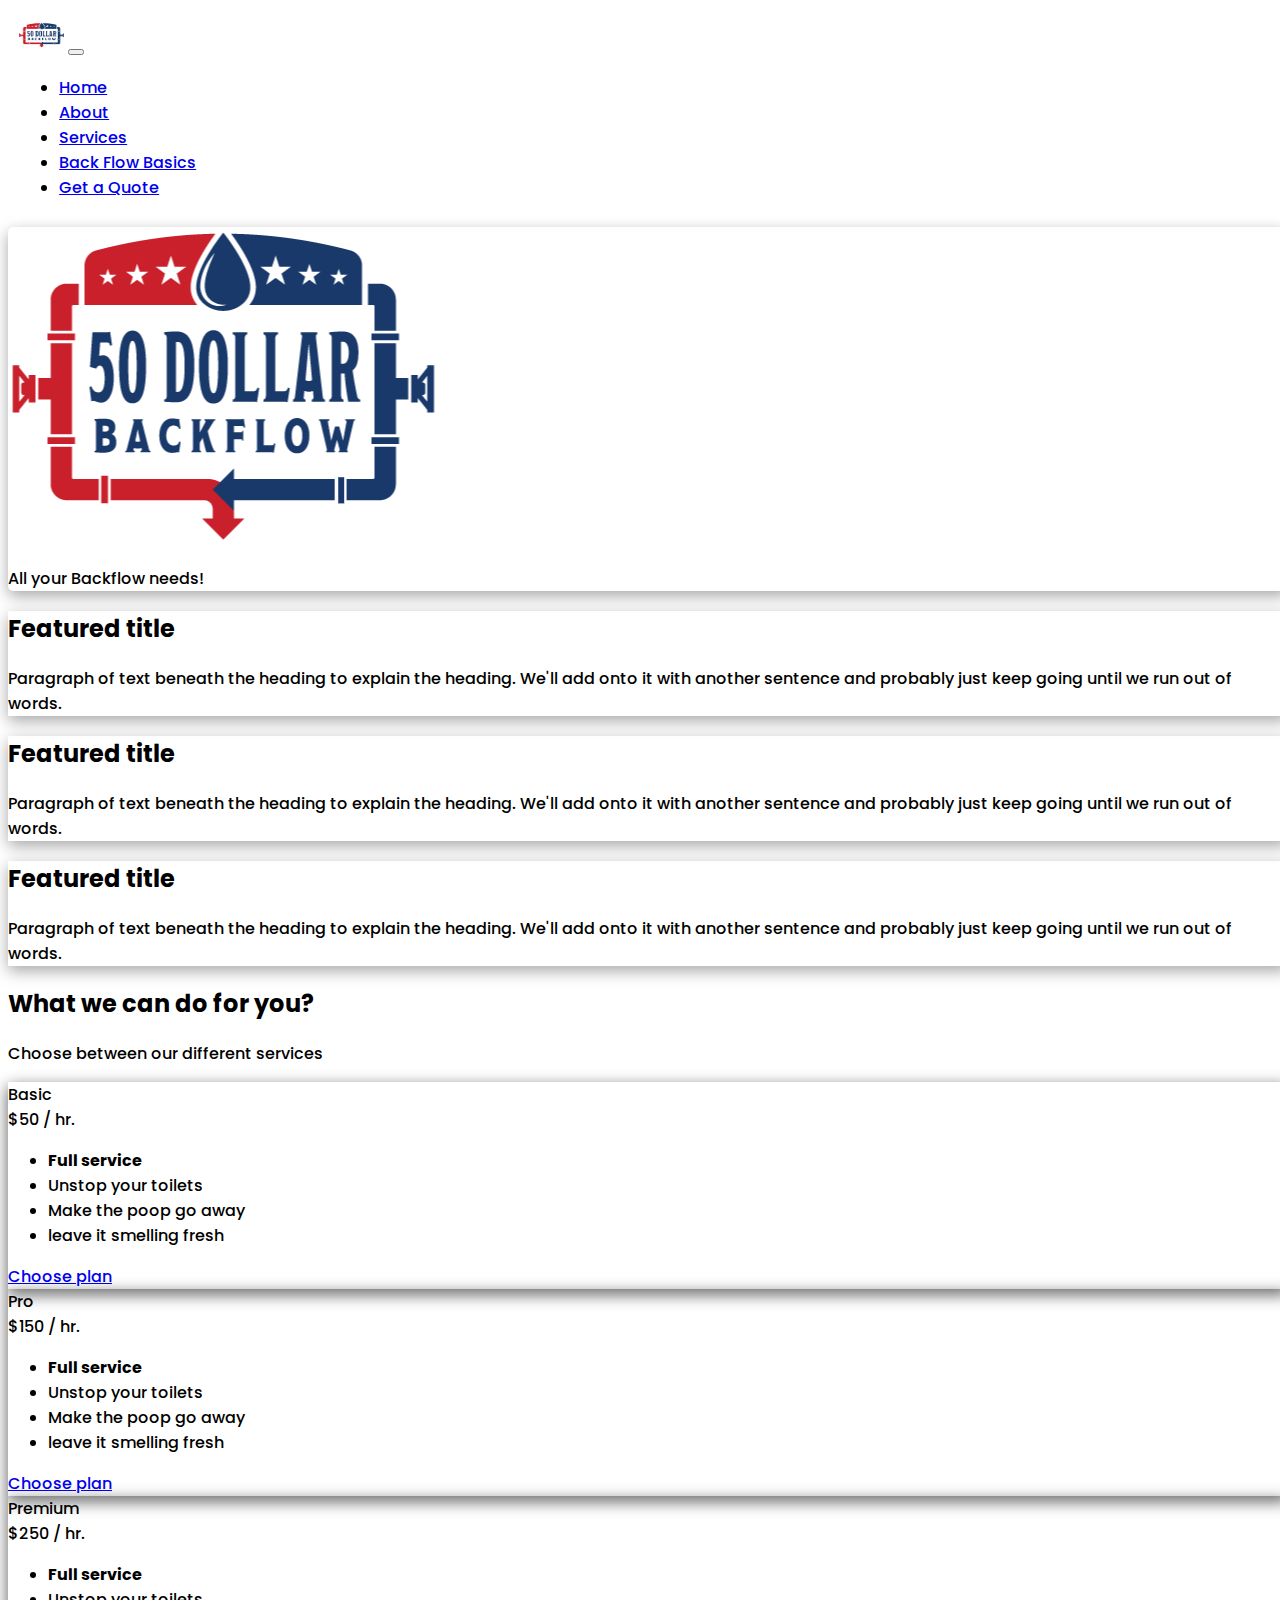
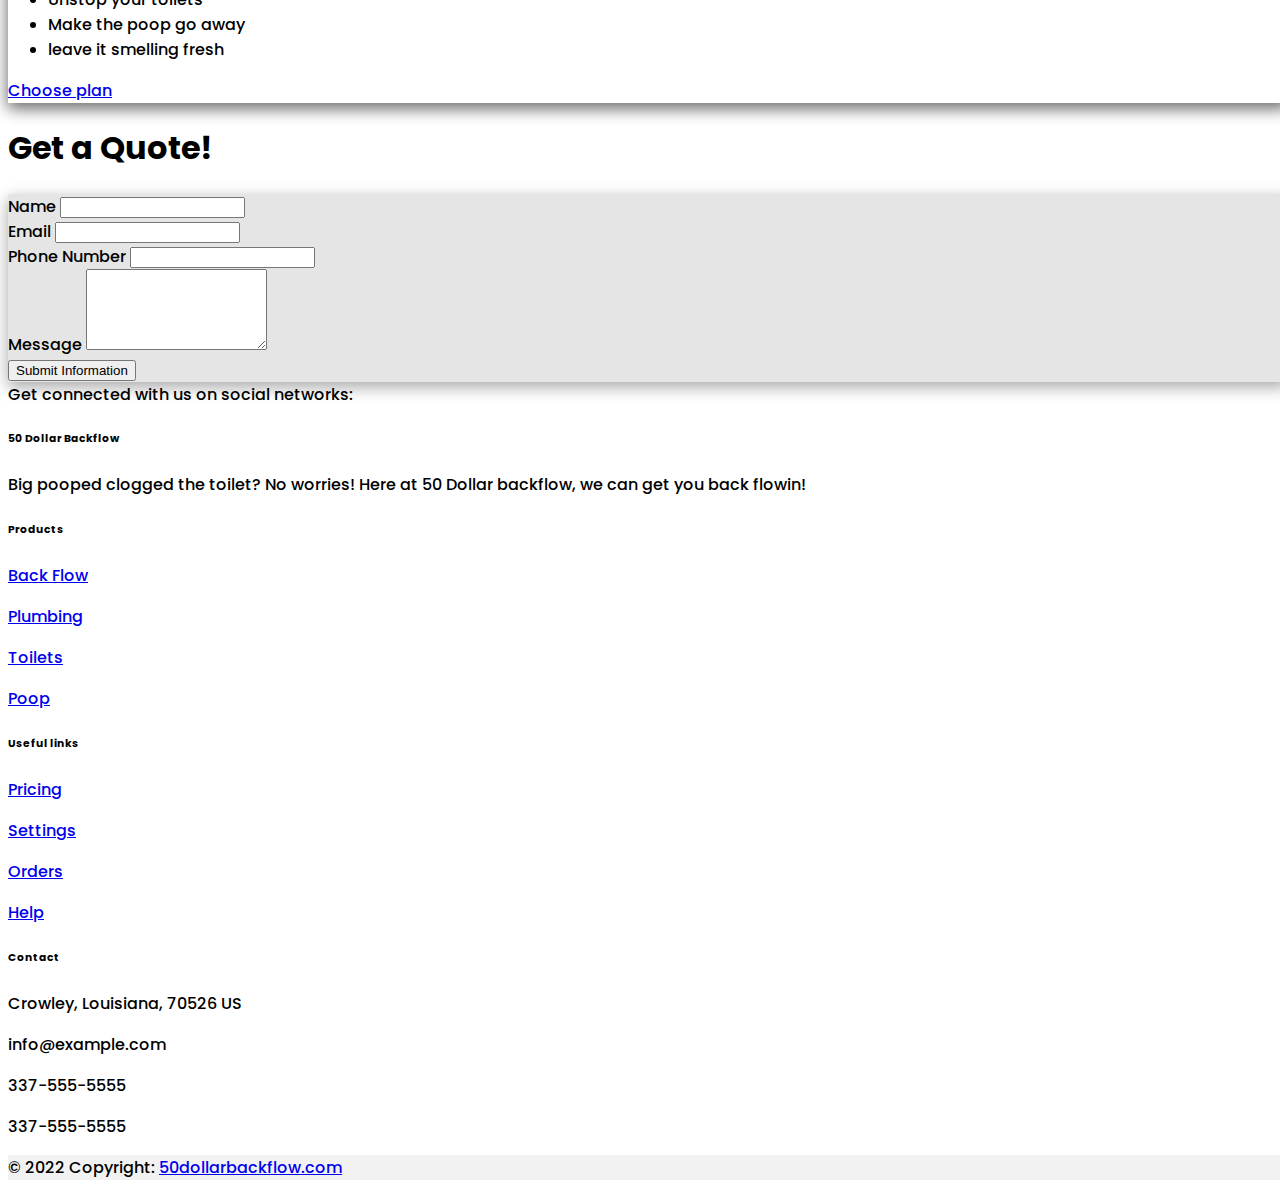
==== commit 8e44b3f2: "restyled. added basics page, still need content" ====
--- a/index.html
+++ b/index.html
@@ -10,6 +10,9 @@
 </head>
 <body>
 
+
+    <!-- Nav -->
+
     <nav class="navbar navbar-expand-md bg-dark sticky-top">
       <div class="container-fluid">
         <a class="navbar-brand" href="#">
@@ -29,6 +32,9 @@
                 <a class="nav-link text-white" href="#services">Services</a>
               </li>
               <li class="nav-item">
+                <a class="nav-link text-white" href="/bfbasics.html">Back Flow Basics</a>
+              </li>
+              <li class="nav-item">
                 <a class="nav-link text-light" href="#quote">Get a Quote</a>
               </li>
             </ul>
@@ -36,7 +42,6 @@
       </div>
     </nav>
 
-    <div class="whole-body">
 
      <header class="bg-light py-5 mt-2">
         <div class="container px-5 text-center">
@@ -47,9 +52,10 @@
         </div>
     </header>
 
-
-
-    <section class="py-5 border-bottom align-middle" id="about">
+    
+    <!-- About Section -->
+
+    <section class="bg-white py-5 border-bottom align-middle" id="about">
       <div class="container px-5 my-5">
           <div class="row justify-content-around">
               <div class="col-lg-3 mb-5 mb-lg-0 bg-light card mx-3 p-3">
@@ -71,7 +77,10 @@
       </div>
   </section>
 
-  <section class="bg-light py-5 rounded" id="services">
+
+  <!-- Services Section -->
+   
+  <section class="bg-light py-5" id="services">
     <div class="container px-5 my-5">
         <div class="text-center mb-5">
             <h2 class="fw-bolder">What we can do for you?</h2>
@@ -110,7 +119,7 @@
                 </div>
             </div>
             <!-- Pricing card Pro -->
-            <div class="col-lg-6 col-xl-4">
+            <div class="bg-white col-lg-6 col-xl-4">
               <div class="card mb-5 mb-xl-0">
                   <div class="card-body p-5">
                       <div class="small text-uppercase fw-bold text-muted">Pro</div>
@@ -175,25 +184,29 @@
     </div>
 </section>
 
-<section class="py-5 rounded bg-light mt-5 mb-5" id="quote">
+
+<!-- Quote Section -->
+
+<section class="py-5 bg-white mb-5" id="quote">
     <div class="container">
         <div class="col-lg-8 col-md-6 mx-sm-3 mx-md-auto mx-lg-auto">
-            <div class="card p-4 bg-secondary">
+          <h1 class="h1 text-center">Get a Quote!</h1>
+            <div class="card p-4" id="form">
                     <form action="#">
             <div class="form-group">
-                <label for="Name" class="text-light mt-3">Name</label>
-                <input type="name" class="form-control" id="Name" placeholder="Name">
+                <label for="Name" class="text-dark mt-3">Name</label>
+                <input type="name" class="form-control" id="Name">
             </div>
             <div class="form-group">
-                <label for="Email1" class="text-light mt-3">Email</label>
-                <input type="email" class="form-control" id="Email1" placeholder="Email">
+                <label for="Email1" class="text-dark mt-3">Email</label>
+                <input type="email" class="form-control" id="Email1">
           </div>  
           <div class="form-group">
-                <label for="phone" class="text-light mt-3">Phone Number</label>
-                <input type="text" class="form-control" id="phone" placeholder="Phone Number">
+                <label for="phone" class="text-dark mt-3">Phone Number</label>
+                <input type="text" class="form-control" id="phone">
           </div>
           <div class="form-group">
-            <label for="text-area" class="text-light mt-3">Message</label>
+            <label for="text-area" class="text-dark mt-3">Message</label>
             <textarea class="form-control" id="text-area" rows="5"></textarea>
           </div>
           <div class="d-flex justify-content-center">
@@ -207,7 +220,10 @@
 
 
 
-</div>
+
+
+
+<!-- Footer Section -->
 
 <footer class="text-center text-lg-start bg-dark text-light">
     <!-- Section: Social media -->
--- a/styles.css
+++ b/styles.css
@@ -29,9 +29,6 @@
 }
 
 
-.whole-body {
-    margin: auto 5%;
-}
 
 .card-body {
     box-shadow: rgba(0, 0, 0, 0.35) 0px 5px 15px;
@@ -42,9 +39,11 @@
 
 }
 
-.rounded {
-    box-shadow: rgba(0, 0, 0, 0.35) 0px 5px 15px;
+#form {
+    background-color: rgb(229, 229, 229);
 }
 
 
 
+
+
